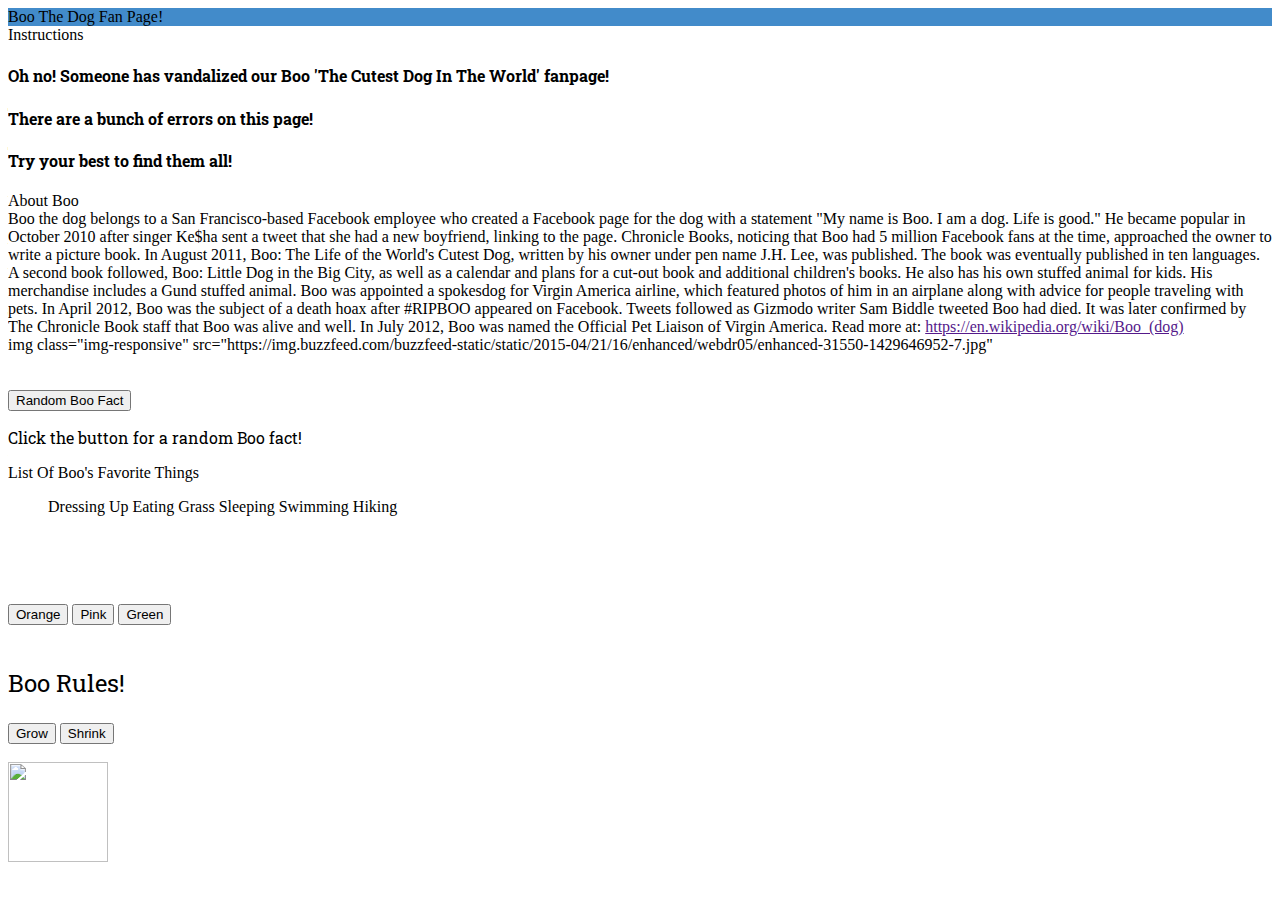
==== Coding/PreWork/BrokenWorkingCode/BrokenCode/BooTheDog.html @ 001526eb "added coding folder" ====
<!DOCTYPE html>
<html>
<head>
	<title>Boo The Dog</title>
	<!-- Latest compiled and minified CSS -->
	<link rel="stylesheet" href="https://maxcdn.bootstrapcdn.com/bootstrap/3.3.6/css/bootstrap.min.css" integrity="sha384-1q8mTJOASx8j1Au+a5WDVnPi2lkFfwwEAa8hDDdjZlpLegxhjVME1fgjWPGmkzs7" crossorigin="anonymous">
	<!-- Linking CSS -->
	<link rel="stylesheet" type="text/css" href="style.css">
	<!-- Linking jQuery -->
	<script type="text/javascript" src="https://cdnjs.cloudflare.com/ajax/libs/jquery/3.1.0/jquery.min.js"></script>
	<!-- Linking Google Fonts -->
	<link href='https://fonts.googleapis.com/css?family=Montserrat|Roboto+Slab|Yellowtail' rel='stylesheet' type='text/css'>
</head>
<body>

<div class="container">

<div class="jumbotron bg-primary text-center">
		Boo The Dog Fan Page!
	</div>

		<div class="row">
	<div class="col-sm-12">
		<div class="panel panel-primary">
		<div class="panel-heading">Instructions</div>
			<div class="panel-body text-center">
					<h4>Oh no! Someone has vandalized our Boo 'The Cutest Dog In The World' fanpage!</h4>
				<h4>There are a bunch of errors on this page!</h4>
				<h4>Try your best to find them all!</h4>
				</div>
				</div>
		</div>
	</div>

		<div class="row">
		<div class="col-sm-6">
			<div class="panel panel-primary">
				<div class="panel-heading">About Boo</div>
				<div class="panel-body">
						Boo the dog belongs to a San Francisco-based Facebook employee who created a Facebook page for the dog with a statement "My name is Boo. I am a dog. Life is good." He became popular in October 2010 after singer Ke$ha sent a tweet that she had a new boyfriend, linking to the page.
						Chronicle Books, noticing that Boo had 5 million Facebook fans at the time, approached the owner to write a picture book. In August 2011, Boo: The Life of the World's Cutest Dog, written by his owner under pen name J.H. Lee, was published. The book was eventually published in ten languages. A second book followed, Boo: Little Dog in the Big City, as well as a calendar and plans for a cut-out book and additional children's books. He also has his own stuffed animal for kids. His merchandise includes a Gund stuffed animal.
						Boo was appointed a spokesdog for Virgin America airline, which featured photos of him in an airplane along with advice for people traveling with pets. In April 2012, Boo was the subject of a death hoax after #RIPBOO appeared on Facebook. Tweets followed as Gizmodo writer Sam Biddle tweeted Boo had died. It was later confirmed by The Chronicle Book staff that Boo was alive and well. In July 2012, Boo was named the Official Pet Liaison of Virgin America.
						Read more at: <a href="">https://en.wikipedia.org/wiki/Boo_(dog)</a>
			</div>
			</div>
			</div>
			<div class="col-sm-6">
			<div class="well text-center">
				<div>
					img class="img-responsive" src="https://img.buzzfeed.com/buzzfeed-static/static/2015-04/21/16/enhanced/webdr05/enhanced-31550-1429646952-7.jpg"
				</div>
			</div>
			</div>
		</div>

	<br><br>

	<div class="row">
	<div class="col-sm-6 text-center">
		<button class="btn btn-primary form-control" id="factButton">Random Boo Fact</button>
		<div class="well text-center">
			<div>
					<p id="factText">Click the button for a random Boo fact!</p>
				</div>
			</div>
			</div>
		<div class="col-sm-6">
			<div class="panel panel-primary">
				<div class="panel-heading">List Of Boo's Favorite Things</div>
				<div class="panel-body">
					<ol>
						Dressing Up
						Eating Grass
						Sleeping
						Swimming
						Hiking
					</ol>
				</div>
				</div>
			</div>
	</div>

	<br><br><br><br>

	<div class="row text-center">
			
	<div class="col-sm-6 text-center">
				<button class="btn" id="textGreen">Orange</button>
				<button class="btn" id="textOrange">Pink</button>
			<button class="btn" id="textPink">Green</button>
			<br>
			<br>
			<div class="well text-center">
				<p id="funText">Boo Rules!</p>
			</div>

		</div>

		<div class="col-sm-6">
		<button class="btn" id="boxGrow">Grow</button>
		<button class="btn" id="boxShrink">Shrink</button>
		<br>
		<br>
		<div class="well text-center">
			<img id="box" src="http://petradioshow.com/wp-content/uploads/2015/05/jiff1.jpg">
		</div>
	</div>

	</div>
	
</div>

<script type="text/javascript" src="errors.js"></script>
</body>
</html>
---- Coding/PreWork/BrokenWorkingCode/BrokenCode/style.css ----
.jumbotron {
	background-color: #428bca
}

.jumbotron h1 {
	color:white;
}

p, h1, h4 {
	font-family: 'Roboto Slab', serif;
}

#funText {
	color: black;
	font-size: 24px;
	font-family: 'Roboto Slab', serif;
}

#box {
	height: 100px;
	width: 100px;
	margin:auto;
}
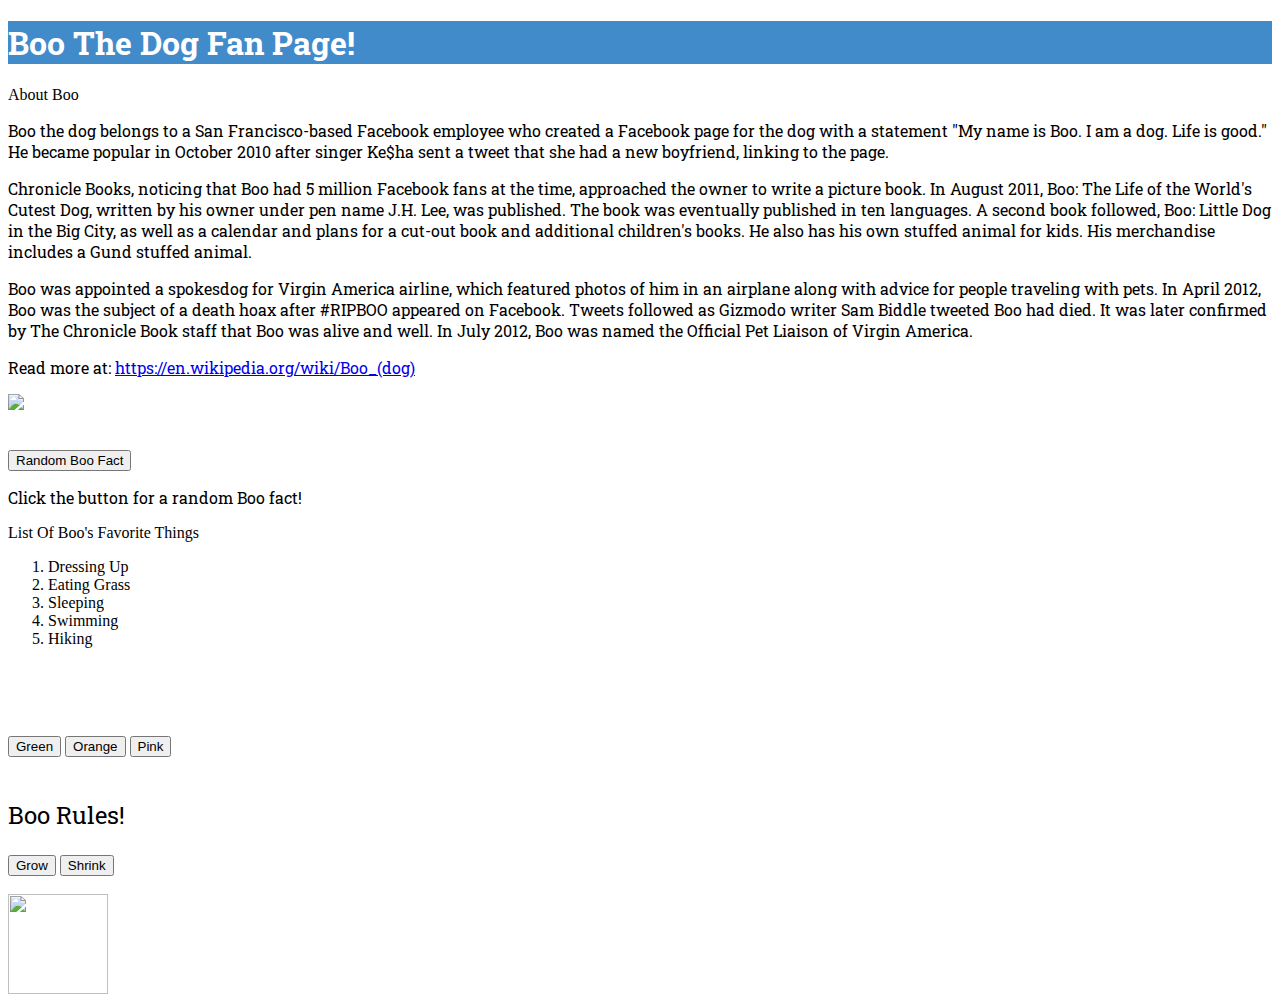
==== commit 445178b1: "new commit" ====
--- a/Coding/PreWork/BrokenWorkingCode/BrokenCode/BooTheDog.html
+++ b/Coding/PreWork/BrokenWorkingCode/BrokenCode/BooTheDog.html
@@ -15,101 +15,103 @@
 
 <div class="container">
 
-<div class="jumbotron bg-primary text-center">
-		Boo The Dog Fan Page!
+	<div class="jumbotron bg-primary text-center">
+		<h1>Boo The Dog Fan Page!</h1>
 	</div>
 
-		<div class="row">
-	<div class="col-sm-12">
-		<div class="panel panel-primary">
-		<div class="panel-heading">Instructions</div>
-			<div class="panel-body text-center">
-					<h4>Oh no! Someone has vandalized our Boo 'The Cutest Dog In The World' fanpage!</h4>
-				<h4>There are a bunch of errors on this page!</h4>
-				<h4>Try your best to find them all!</h4>
-				</div>
-				</div>
-		</div>
-	</div>
+	<div class="row">
 
-		<div class="row">
+	<div class="row">
+		
 		<div class="col-sm-6">
 			<div class="panel panel-primary">
 				<div class="panel-heading">About Boo</div>
 				<div class="panel-body">
+					<p>
 						Boo the dog belongs to a San Francisco-based Facebook employee who created a Facebook page for the dog with a statement "My name is Boo. I am a dog. Life is good." He became popular in October 2010 after singer Ke$ha sent a tweet that she had a new boyfriend, linking to the page.
+					</p>
+					<p>
 						Chronicle Books, noticing that Boo had 5 million Facebook fans at the time, approached the owner to write a picture book. In August 2011, Boo: The Life of the World's Cutest Dog, written by his owner under pen name J.H. Lee, was published. The book was eventually published in ten languages. A second book followed, Boo: Little Dog in the Big City, as well as a calendar and plans for a cut-out book and additional children's books. He also has his own stuffed animal for kids. His merchandise includes a Gund stuffed animal.
+					</p>
+					<p>
 						Boo was appointed a spokesdog for Virgin America airline, which featured photos of him in an airplane along with advice for people traveling with pets. In April 2012, Boo was the subject of a death hoax after #RIPBOO appeared on Facebook. Tweets followed as Gizmodo writer Sam Biddle tweeted Boo had died. It was later confirmed by The Chronicle Book staff that Boo was alive and well. In July 2012, Boo was named the Official Pet Liaison of Virgin America.
-						Read more at: <a href="">https://en.wikipedia.org/wiki/Boo_(dog)</a>
+					</p>
+					<p>
+						Read more at: <a href="https://en.wikipedia.org/wiki/Boo_(dog)">https://en.wikipedia.org/wiki/Boo_(dog)</a>
+					</p>
+				</div>
 			</div>
-			</div>
-			</div>
-			<div class="col-sm-6">
+		</div>
+			
+		<div class="col-sm-6">
 			<div class="well text-center">
 				<div>
-					img class="img-responsive" src="https://img.buzzfeed.com/buzzfeed-static/static/2015-04/21/16/enhanced/webdr05/enhanced-31550-1429646952-7.jpg"
+					<img class="img-responsive" src="https://img.buzzfeed.com/buzzfeed-static/static/2015-04/21/16/enhanced/webdr05/enhanced-31550-1429646952-7.jpg">
 				</div>
 			</div>
-			</div>
 		</div>
+		
+	</div>
 
 	<br><br>
 
 	<div class="row">
-	<div class="col-sm-6 text-center">
-		<button class="btn btn-primary form-control" id="factButton">Random Boo Fact</button>
-		<div class="well text-center">
-			<div>
+	
+		<div class="col-sm-6 text-center">
+			<button class="btn btn-primary form-control" id="factButton">Random Boo Fact</button>
+			<div class="well text-center">
+				<div>
 					<p id="factText">Click the button for a random Boo fact!</p>
 				</div>
 			</div>
-			</div>
+		</div>
+		
 		<div class="col-sm-6">
 			<div class="panel panel-primary">
 				<div class="panel-heading">List Of Boo's Favorite Things</div>
 				<div class="panel-body">
 					<ol>
-						Dressing Up
-						Eating Grass
-						Sleeping
-						Swimming
-						Hiking
+						<li>Dressing Up</li>
+						<li>Eating Grass</li>
+						<li>Sleeping</li>
+						<li>Swimming</li>
+						<li>Hiking</li>
 					</ol>
 				</div>
-				</div>
 			</div>
+		</div>
+	
 	</div>
 
 	<br><br><br><br>
 
 	<div class="row text-center">
 			
-	<div class="col-sm-6 text-center">
-				<button class="btn" id="textGreen">Orange</button>
-				<button class="btn" id="textOrange">Pink</button>
-			<button class="btn" id="textPink">Green</button>
+		<div class="col-sm-6 text-center">
+			<button class="btn" id="textGreen">Green</button>
+			<button class="btn" id="textOrange">Orange</button>
+			<button class="btn" id="textPink">Pink</button>
 			<br>
 			<br>
 			<div class="well text-center">
 				<p id="funText">Boo Rules!</p>
 			</div>
-
 		</div>
 
 		<div class="col-sm-6">
-		<button class="btn" id="boxGrow">Grow</button>
-		<button class="btn" id="boxShrink">Shrink</button>
-		<br>
-		<br>
-		<div class="well text-center">
-			<img id="box" src="http://petradioshow.com/wp-content/uploads/2015/05/jiff1.jpg">
+			<button class="btn" id="boxGrow">Grow</button>
+			<button class="btn" id="boxShrink">Shrink</button>
+			<br>
+			<br>
+			<div class="well text-center">
+				<img id="box" src="http://petradioshow.com/wp-content/uploads/2015/05/jiff1.jpg">
+			</div>
 		</div>
-	</div>
 
 	</div>
 	
 </div>
 
-<script type="text/javascript" src="errors.js"></script>
+<script type="text/javascript" src="logic.js"></script>
 </body>
 </html>